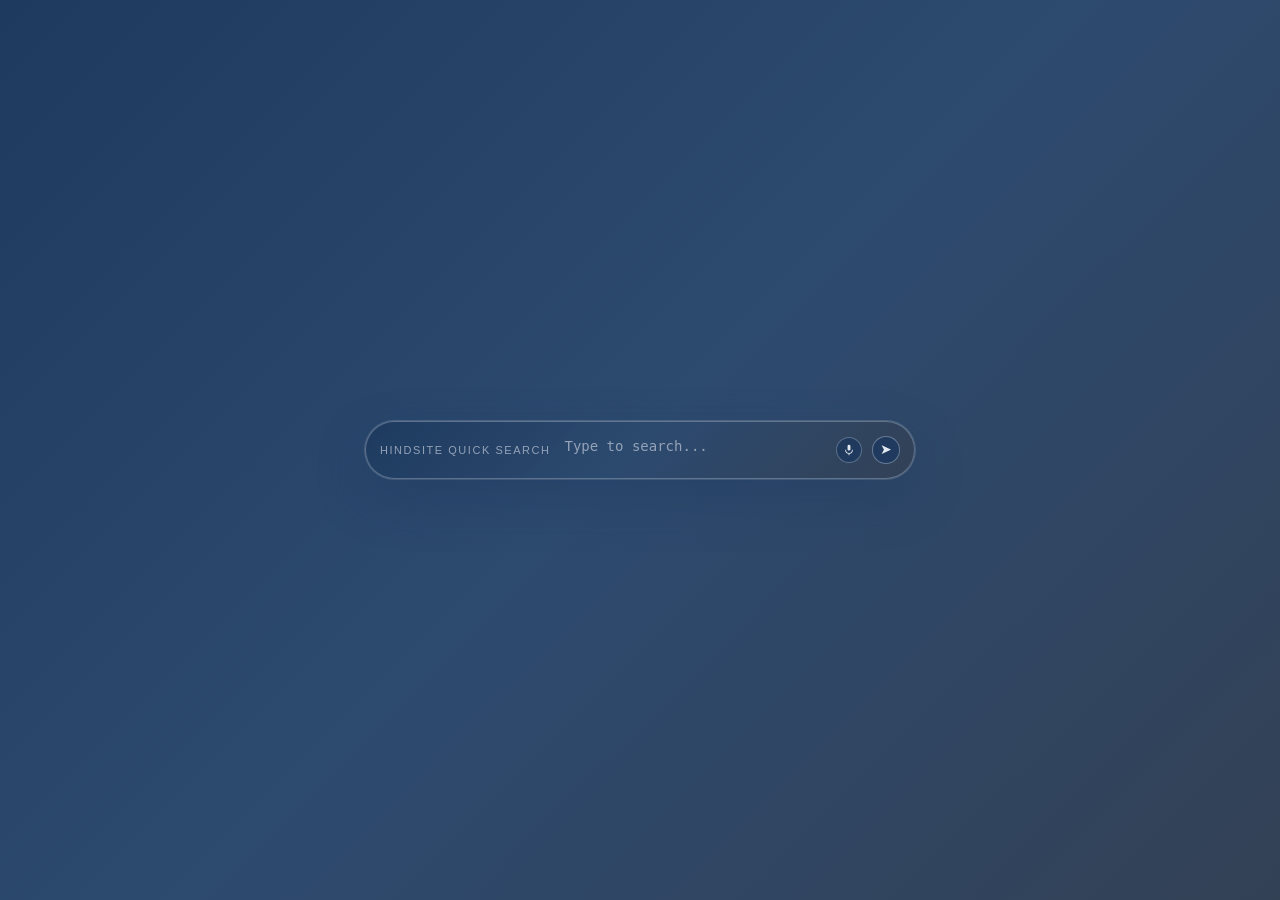
==== src/quicksearch/index.html @ 3d1f1bd6 "Color_Grading_Changed" ====
<!DOCTYPE html>
<html lang="en">
<head>
  <meta charset="UTF-8" />
  <meta name="viewport" content="width=device-width, initial-scale=1.0" />
  <title>HindSite Quick Search</title>
  <style>
    html, body {
      margin: 0;
      padding: 0;
      width: 100%;
      height: 100%;
      background: linear-gradient(135deg, #1e3a5f 0%, #2d4a6f 50%, #334155 100%);
      font-family: -apple-system, BlinkMacSystemFont, 'Segoe UI', Arial, sans-serif;
      display: flex;
      align-items: center;
      justify-content: center;
      box-sizing: border-box;
    }

    .shell {
      width: min(520px, 96vw);
      padding: 12px 14px;
      border-radius: 999px;
      background: linear-gradient(135deg, rgba(30,58,95,0.96) 0%, rgba(45,74,111,0.94) 50%, rgba(51,65,85,0.92) 100%);
      box-shadow:
        0 20px 48px rgba(30,58,95,0.4),
        0 0 0 1px rgba(148,163,184,0.35);
      border: 1px solid rgba(148,163,184,0.5);
      backdrop-filter: blur(22px);
      display: flex;
      align-items: center;
      gap: 10px;
      color: #e2e8f0;
      opacity: 0;
      transform: translateY(18px) scale(0.985);
      transition: transform 180ms cubic-bezier(.2,.9,.2,1.15), opacity 180ms ease-out;
    }

    .shell.is-open {
      opacity: 1;
      transform: translateY(0) scale(1);
    }

    .hint {
      font-size: 11px;
      text-transform: uppercase;
      letter-spacing: 0.14em;
      color: #94a3b8;
      margin-right: 4px;
      flex: 0 0 auto;
      white-space: nowrap;
    }

    .input {
      flex: 1;
      border: none;
      outline: none;
      background: transparent;
      color: #f1f5f9;
      font-size: 14px;
      font-weight: 400;
      padding: 3px 0;
      resize: none;
      overflow: hidden;
      min-height: 20px;
      max-height: 120px;
      line-height: 1.35;
    }

    .input::placeholder {
      color: #94a3b8;
    }

    @keyframes hsMicPulse {
      0% {
        box-shadow: 0 0 0 0 rgba(255, 255, 255, 0.22);
      }
      70% {
        box-shadow: 0 0 0 10px rgba(255, 255, 255, 0);
      }
      100% {
        box-shadow: 0 0 0 0 rgba(255, 255, 255, 0);
      }
    }

    .mic-btn {
      flex: 0 0 auto;
      width: 26px;
      height: 26px;
      border-radius: 999px;
      border: 1px solid rgba(148,163,184,0.5);
      background: rgba(30,58,95,0.9);
      color: #e2e8f0;
      display: flex;
      align-items: center;
      justify-content: center;
      cursor: pointer;
      padding: 0;
    }

    .mic-btn.listening {
      border-color: rgba(255, 255, 255, 0.6);
      animation: hsMicPulse 1.1s ease-in-out infinite;
    }

    .send-chip {
      flex: 0 0 auto;
      font-size: 12px;
      width: 26px;
      height: 26px;
      border-radius: 999px;
      border: 1px solid rgba(148,163,184,0.6);
      background: rgba(30,58,95,0.9);
      color: #e2e8f0;
      display: flex;
      align-items: center;
      justify-content: center;
      cursor: default;
      user-select: none;
    }

    .send-chip span {
      transform: translateY(-1px);
      font-size: 14px;
    }

    .hint-kbd {
      position: absolute;
      bottom: 10px;
      right: 14px;
      font-size: 10px;
      color: #94a3b8;
      letter-spacing: 0.1em;
      text-transform: uppercase;
    }
  </style>
</head>
<body>
  <div class="shell">
    <div class="hint">HindSite quick search</div>
    <textarea
      id="quickSearchInput"
      class="input"
      placeholder="Type to search..."
      autocomplete="off"
      spellcheck="false"
      rows="1"
    ></textarea>
    <button class="mic-btn" id="quickSearchMicBtn" type="button" title="Voice input">
      <svg viewBox="0 0 24 24" width="14" height="14" aria-hidden="true">
        <path d="M12 3a2.5 2.5 0 0 1 2.5 2.5v5A2.5 2.5 0 0 1 12 13a2.5 2.5 0 0 1-2.5-2.5v-5A2.5 2.5 0 0 1 12 3Zm0 14a5 5 0 0 0 5-5 .75.75 0 0 1 1.5 0A6.5 6.5 0 0 1 12.75 18.47V21h-1.5v-2.53A6.5 6.5 0 0 1 5.5 12a.75.75 0 0 1 1.5 0 5 5 0 0 0 5 5Z" fill="currentColor"/>
      </svg>
    </button>
    <div class="send-chip" title="Send (not wired yet)">
      <span>➤</span>
    </div>
  </div>

  <script src="index.js"></script>
</body>
</html>
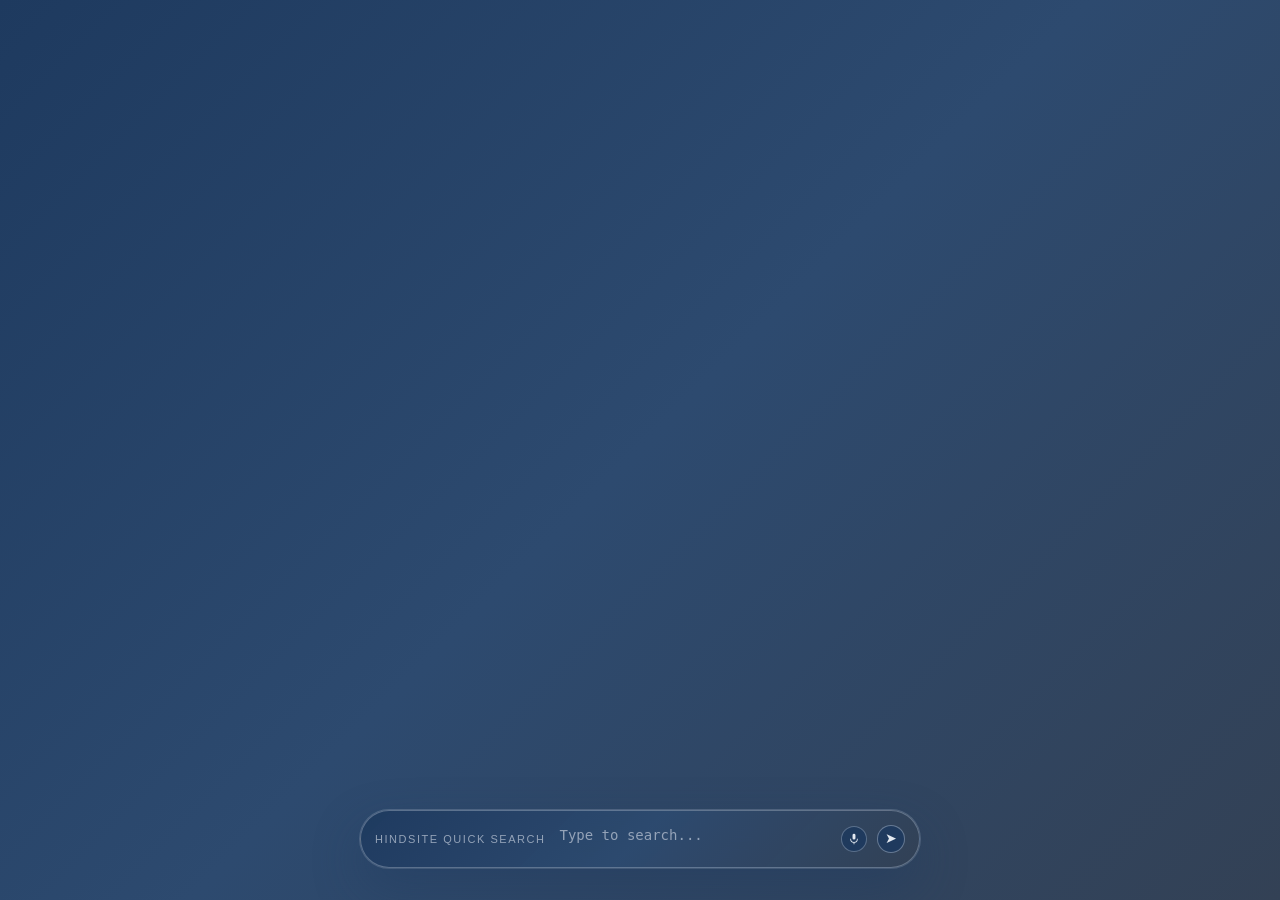
==== commit 19fe571d: "Color_Grading_Change_2" ====
--- a/src/quicksearch/index.html
+++ b/src/quicksearch/index.html
@@ -18,8 +18,22 @@
       box-sizing: border-box;
     }
 
+    body.standalone {
+      align-items: flex-end;
+      justify-content: center;
+      padding-bottom: 32px;
+    }
+
+    body.standalone .shell {
+      position: relative;
+      z-index: 1;
+    }
+
     .shell {
-      width: min(520px, 96vw);
+      min-width: 420px;
+      max-width: 560px;
+      width: 46vw;
+      box-sizing: border-box;
       padding: 12px 14px;
       border-radius: 999px;
       background: linear-gradient(135deg, rgba(30,58,95,0.96) 0%, rgba(45,74,111,0.94) 50%, rgba(51,65,85,0.92) 100%);
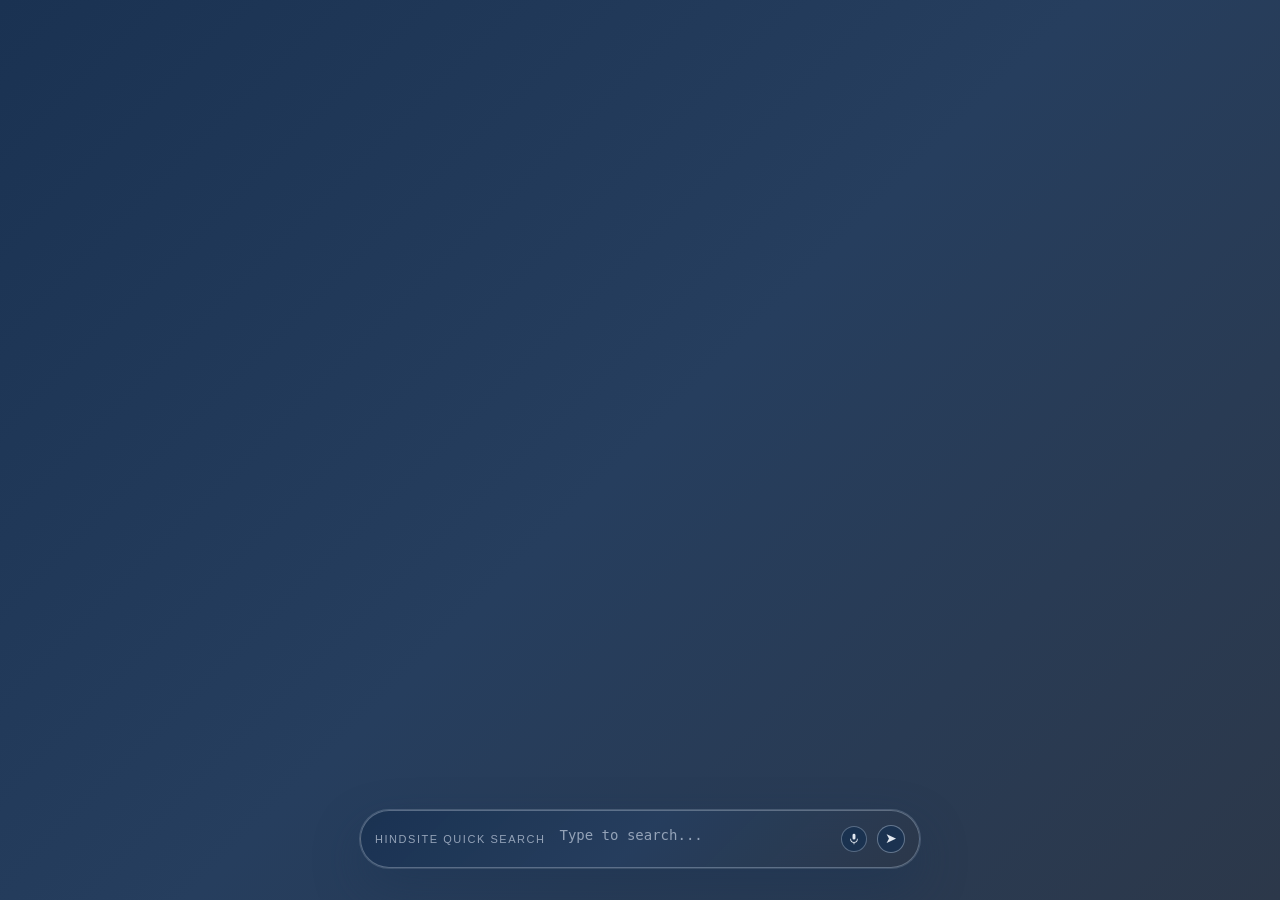
==== commit 04d57265: "Blue_shade_changed_Search_Bar" ====
--- a/src/quicksearch/index.html
+++ b/src/quicksearch/index.html
@@ -10,7 +10,7 @@
       padding: 0;
       width: 100%;
       height: 100%;
-      background: linear-gradient(135deg, #1e3a5f 0%, #2d4a6f 50%, #334155 100%);
+      background: linear-gradient(135deg, #1a3252 0%, #263e5e 50%, #2c384a 100%);
       font-family: -apple-system, BlinkMacSystemFont, 'Segoe UI', Arial, sans-serif;
       display: flex;
       align-items: center;
@@ -36,9 +36,9 @@
       box-sizing: border-box;
       padding: 12px 14px;
       border-radius: 999px;
-      background: linear-gradient(135deg, rgba(30,58,95,0.96) 0%, rgba(45,74,111,0.94) 50%, rgba(51,65,85,0.92) 100%);
+      background: linear-gradient(135deg, rgba(26,50,82,0.96) 0%, rgba(38,62,94,0.94) 50%, rgba(44,56,74,0.92) 100%);
       box-shadow:
-        0 20px 48px rgba(30,58,95,0.4),
+        0 20px 48px rgba(26,50,82,0.45),
         0 0 0 1px rgba(148,163,184,0.35);
       border: 1px solid rgba(148,163,184,0.5);
       backdrop-filter: blur(22px);
@@ -104,7 +104,7 @@
       height: 26px;
       border-radius: 999px;
       border: 1px solid rgba(148,163,184,0.5);
-      background: rgba(30,58,95,0.9);
+      background: rgba(26,50,82,0.9);
       color: #e2e8f0;
       display: flex;
       align-items: center;
@@ -125,7 +125,7 @@
       height: 26px;
       border-radius: 999px;
       border: 1px solid rgba(148,163,184,0.6);
-      background: rgba(30,58,95,0.9);
+      background: rgba(26,50,82,0.9);
       color: #e2e8f0;
       display: flex;
       align-items: center;
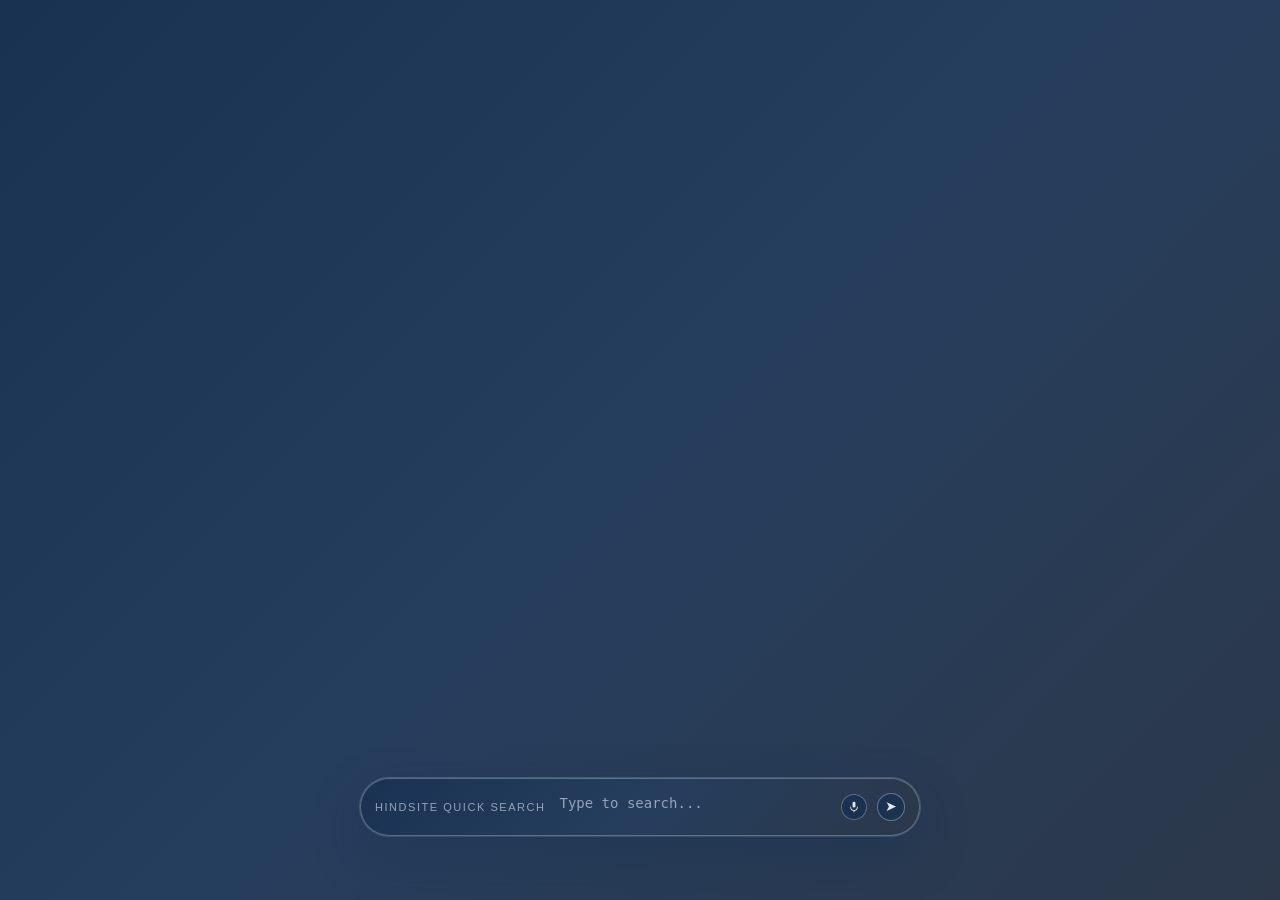
==== commit cfd4163f: "readability" ====
--- a/src/quicksearch/index.html
+++ b/src/quicksearch/index.html
@@ -24,15 +24,30 @@
       padding-bottom: 32px;
     }
 
+    .quicksearch-wrap {
+      display: flex;
+      flex-direction: column;
+      align-items: center;
+      justify-content: center;
+      min-width: 420px;
+      max-width: 560px;
+      width: 46vw;
+      margin: 0 auto;
+      box-sizing: border-box;
+    }
+
+    body.standalone .quicksearch-wrap {
+      justify-content: flex-end;
+      padding-bottom: 32px;
+    }
+
     body.standalone .shell {
       position: relative;
       z-index: 1;
     }
 
     .shell {
-      min-width: 420px;
-      max-width: 560px;
-      width: 46vw;
+      width: 100%;
       box-sizing: border-box;
       padding: 12px 14px;
       border-radius: 999px;
@@ -98,6 +113,25 @@
       }
     }
 
+    .mic-btn,
+    .send-chip {
+      transition: transform 0.18s ease-out;
+    }
+
+    .mic-btn:hover,
+    .send-chip:hover {
+      transform: scale(1.15);
+    }
+
+    .mic-btn:active,
+    .send-chip:active {
+      transform: scale(0.92);
+    }
+
+    .send-chip.press {
+      transform: scale(0.88);
+    }
+
     .mic-btn {
       flex: 0 0 auto;
       width: 26px;
@@ -130,7 +164,7 @@
       display: flex;
       align-items: center;
       justify-content: center;
-      cursor: default;
+      cursor: pointer;
       user-select: none;
     }
 
@@ -151,6 +185,7 @@
   </style>
 </head>
 <body>
+  <div class="quicksearch-wrap">
   <div class="shell">
     <div class="hint">HindSite quick search</div>
     <textarea
@@ -166,10 +201,11 @@
         <path d="M12 3a2.5 2.5 0 0 1 2.5 2.5v5A2.5 2.5 0 0 1 12 13a2.5 2.5 0 0 1-2.5-2.5v-5A2.5 2.5 0 0 1 12 3Zm0 14a5 5 0 0 0 5-5 .75.75 0 0 1 1.5 0A6.5 6.5 0 0 1 12.75 18.47V21h-1.5v-2.53A6.5 6.5 0 0 1 5.5 12a.75.75 0 0 1 1.5 0 5 5 0 0 0 5 5Z" fill="currentColor"/>
       </svg>
     </button>
-    <div class="send-chip" title="Send (not wired yet)">
+    <div class="send-chip" title="Send" role="button" tabindex="0">
       <span>➤</span>
     </div>
   </div>
+  </div>
 
   <script src="index.js"></script>
 </body>
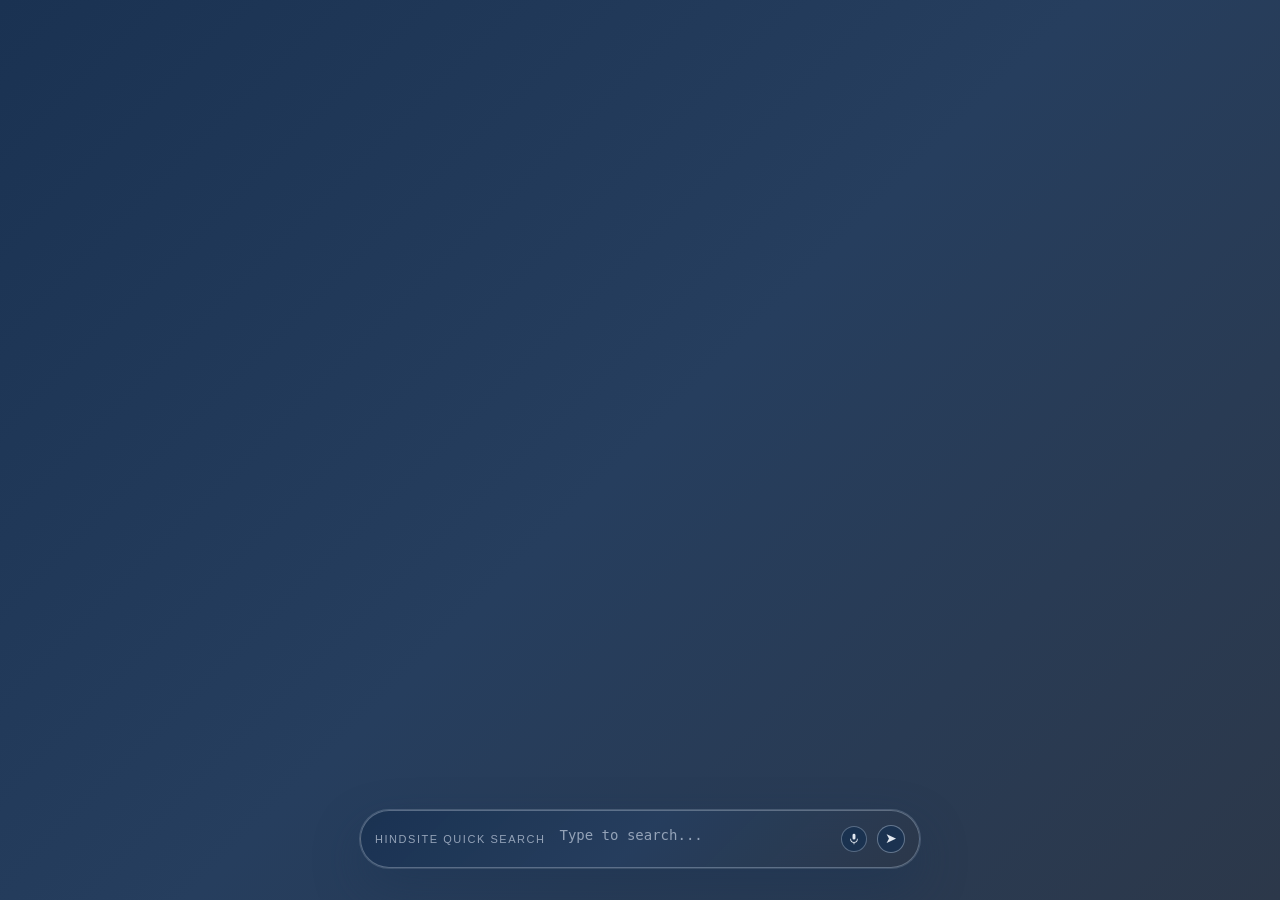
==== commit 57f1b507: "synchronized" ====
--- a/src/quicksearch/index.html
+++ b/src/quicksearch/index.html
@@ -9,41 +9,184 @@
       margin: 0;
       padding: 0;
       width: 100%;
+      min-height: 100%;
       height: 100%;
       background: linear-gradient(135deg, #1a3252 0%, #263e5e 50%, #2c384a 100%);
       font-family: -apple-system, BlinkMacSystemFont, 'Segoe UI', Arial, sans-serif;
-      display: flex;
-      align-items: center;
-      justify-content: center;
       box-sizing: border-box;
     }
 
     body.standalone {
-      align-items: flex-end;
-      justify-content: center;
+      min-height: 100vh;
+      display: flex;
+      flex-direction: column;
+      align-items: stretch;
+      justify-content: flex-end;
+      position: relative;
       padding-bottom: 32px;
     }
 
+    /* Dims the quick-search window chrome when results are shown (focus on cards) */
+    .qs-backdrop {
+      position: fixed;
+      inset: 0;
+      background: rgba(15, 23, 42, 0.58);
+      backdrop-filter: blur(8px);
+      -webkit-backdrop-filter: blur(8px);
+      opacity: 0;
+      visibility: hidden;
+      pointer-events: none;
+      transition: opacity 0.22s ease, visibility 0.22s ease;
+      z-index: 0;
+    }
+
+    body.qs-has-results .qs-backdrop {
+      opacity: 1;
+      visibility: visible;
+      pointer-events: auto;
+    }
+
+    .qs-main {
+      position: relative;
+      z-index: 1;
+      flex: 1;
+      display: flex;
+      flex-direction: column;
+      align-items: center;
+      justify-content: center;
+      min-height: 0;
+      width: 100%;
+      pointer-events: none;
+    }
+
+    /* Sit result cards just above the search bar — no huge empty band above */
+    body.qs-has-results .qs-main {
+      justify-content: flex-end;
+      padding-bottom: 10px;
+    }
+
+    .qs-results {
+      display: none;
+      flex-direction: row;
+      align-items: flex-start;
+      justify-content: center;
+      gap: clamp(12px, 2vw, 24px);
+      width: min(96vw, 1800px);
+      height: min(75vh, calc(100vh - 160px));
+      min-height: 280px;
+      max-height: 75vh;
+      padding: 0 clamp(8px, 2vw, 24px);
+      box-sizing: border-box;
+      pointer-events: auto;
+    }
+
+    body.qs-results-visible .qs-results {
+      display: flex;
+    }
+
+    /* Shrink-wrap row height to thumbnails + footer only */
+    body.qs-has-results .qs-results {
+      height: auto;
+      min-height: 0;
+      max-height: none;
+      align-items: flex-start;
+    }
+
+    body.qs-results-visible:not(.qs-has-results) .qs-results {
+      height: auto;
+      min-height: 100px;
+      max-height: none;
+      align-items: center;
+    }
+
+    .qs-results .result-card {
+      flex: 1 1 0;
+      min-width: 0;
+      max-width: calc(33.333% - 12px);
+      display: flex;
+      flex-direction: column;
+      background: rgba(255, 255, 255, 0.06);
+      border-radius: 14px;
+      border: 1px solid rgba(255, 255, 255, 0.1);
+      overflow: hidden;
+      cursor: pointer;
+      transition: background 0.2s, box-shadow 0.2s, transform 0.2s;
+      box-shadow: 0 12px 40px rgba(0, 0, 0, 0.35);
+    }
+
+    .qs-results .result-card:hover {
+      background: rgba(255, 255, 255, 0.1);
+      box-shadow: 0 16px 48px rgba(0, 0, 0, 0.45);
+      transform: translateY(-2px);
+    }
+
+    .qs-results .result-thumb {
+      flex: 0 0 auto;
+      width: 100%;
+      line-height: 0;
+      background: rgba(0, 0, 0, 0.28);
+    }
+
+    .qs-results .result-thumb img {
+      width: 100%;
+      height: auto;
+      display: block;
+    }
+
+    .qs-results .result-thumb-empty {
+      min-height: 100px;
+      display: flex;
+      align-items: center;
+      justify-content: center;
+      color: #64748b;
+      font-size: 12px;
+      line-height: normal;
+    }
+
+    .qs-results .result-body {
+      flex: 0 0 auto;
+      padding: 6px 10px 8px;
+      overflow: hidden;
+    }
+
+    .qs-results .result-head {
+      color: #e2e8f0;
+      font-weight: 600;
+      font-size: 13px;
+      line-height: 1.2;
+      margin-bottom: 2px;
+      font-family: -apple-system, BlinkMacSystemFont, 'Segoe UI', Arial, sans-serif;
+    }
+
+    .qs-results .result-url-preview {
+      color: #94a3b8;
+      font-size: 11px;
+      line-height: 1.3;
+      word-break: break-all;
+      margin-bottom: 0;
+    }
+
     .quicksearch-wrap {
+      position: relative;
+      z-index: 2;
       display: flex;
       flex-direction: column;
       align-items: center;
-      justify-content: center;
-      min-width: 420px;
-      max-width: 560px;
-      width: 46vw;
+      justify-content: flex-end;
+      width: min(560px, 92vw);
       margin: 0 auto;
-      box-sizing: border-box;
-    }
-
-    body.standalone .quicksearch-wrap {
-      justify-content: flex-end;
-      padding-bottom: 32px;
+      flex-shrink: 0;
+      pointer-events: none;
+    }
+
+    .quicksearch-wrap .shell {
+      pointer-events: auto;
+      width: 100%;
     }
 
     body.standalone .shell {
       position: relative;
-      z-index: 1;
+      z-index: 2;
     }
 
     .shell {
@@ -182,9 +325,14 @@
       letter-spacing: 0.1em;
       text-transform: uppercase;
     }
+
   </style>
 </head>
 <body>
+  <div class="qs-backdrop" id="qsBackdrop" aria-hidden="true"></div>
+  <div class="qs-main">
+    <div id="resultsContainer" class="qs-results"></div>
+  </div>
   <div class="quicksearch-wrap">
   <div class="shell">
     <div class="hint">HindSite quick search</div>
